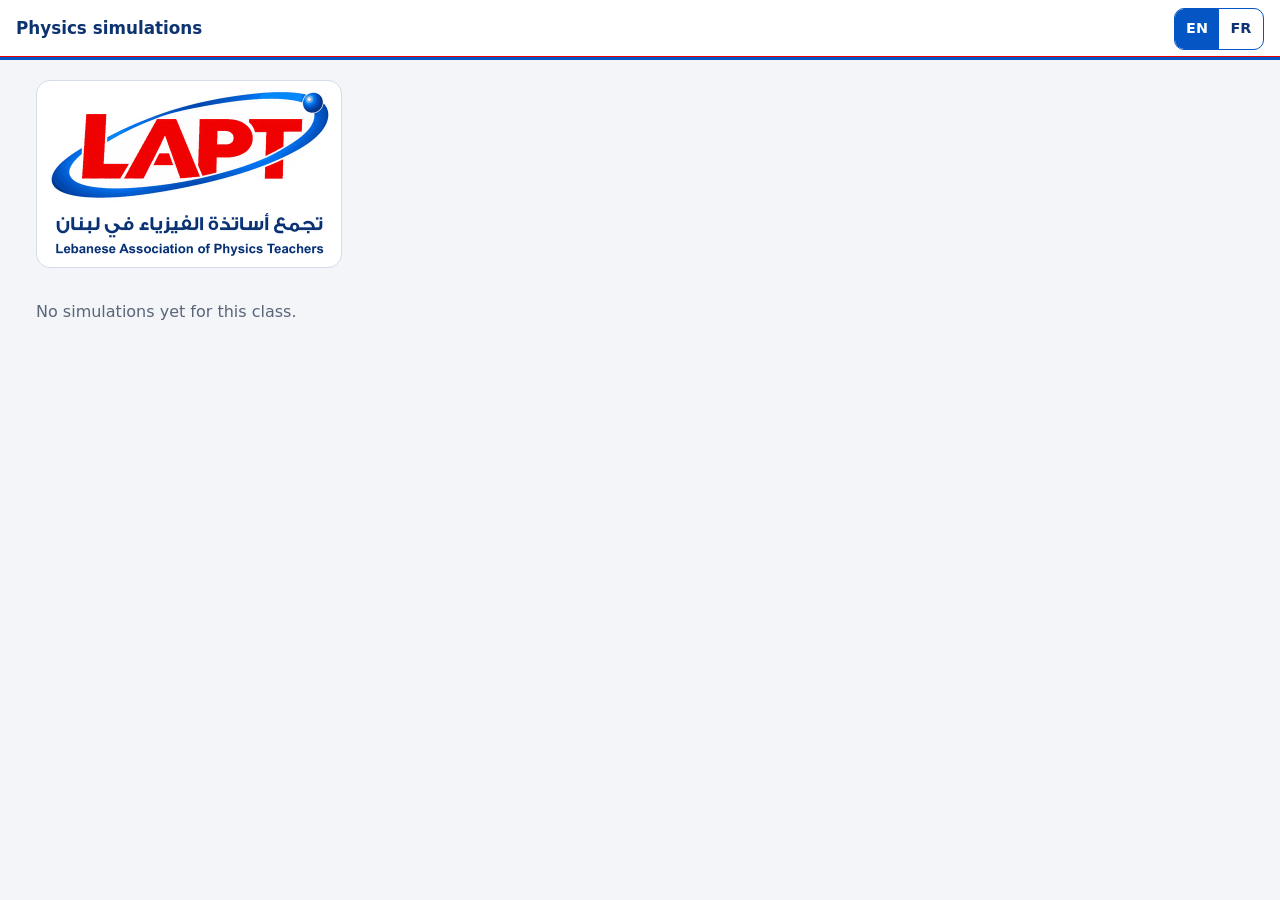
==== index.html @ a6b9be00 "Initial site: shared template, Grade 7 graduated cylinder and balances simulations Co-Authored-By: C" ====
<!doctype html>
<html lang="en" data-root="./">
<head>
  <meta charset="utf-8">
  <meta name="viewport" content="width=device-width, initial-scale=1">
  <meta name="color-scheme" content="light dark">
  <title>LAPT</title>
  <link rel="icon" href="shared/img/icon-192.png">
  <link rel="stylesheet" href="shared/base.css">
  <style>
    .cat { max-width: 1240px; margin: 0 auto; padding: 12px 16px 32px; }
    .cat-sub { margin: 4px 0 16px; color: var(--muted); }
    .class-head { font-size: 1.05rem; margin: 20px 0 10px; display: flex; align-items: baseline; gap: 8px; }
    .class-head .count { color: var(--muted); font-size: 0.85rem; font-weight: 400; }
    .grid { display: grid; gap: 12px; grid-template-columns: repeat(auto-fill, minmax(260px, 1fr)); }
    .sim-card {
      display: grid; grid-template-rows: auto 1fr; text-decoration: none; color: inherit;
      background: var(--surface); border: 1px solid var(--border); border-radius: var(--radius); overflow: hidden;
    }
    .sim-card:hover { border-color: var(--primary); }
    .sim-card img { width: 100%; aspect-ratio: 8 / 5; object-fit: cover; display: block; background: var(--scene-bg); }
    .sim-card .body { padding: 10px 12px 12px; display: grid; gap: 4px; align-content: start; }
    .sim-card h3 { font-size: 1rem; margin: 0; }
    .sim-card .chap { font-size: 0.82rem; color: var(--muted); }
    .sim-card p { margin: 0; font-size: 0.9rem; }
    .badge { justify-self: start; font-size: 0.75rem; padding: 2px 8px; border-radius: 999px; background: var(--accent); color: #ffffff; font-weight: 700; }
    .hero { display: flex; align-items: center; gap: 16px; flex-wrap: wrap; margin: 8px 0 12px; }
    .hero-logo { background: #ffffff; border-radius: 14px; padding: 8px 12px; border: 1px solid var(--border); }
    .hero-logo img { display: block; width: min(280px, 70vw); height: auto; }
    .class-nav { display: flex; gap: 6px; overflow-x: auto; scrollbar-width: none; padding-bottom: 4px; }
    .class-nav a {
      flex: 0 0 auto; min-height: 44px; display: inline-grid; place-items: center; padding: 0 14px;
      border: 1px solid var(--border); border-radius: 999px; background: var(--surface); color: var(--text); text-decoration: none; font-size: 0.92rem;
    }
  </style>
</head>
<body>
  <header class="topbar">
    <h1 data-i18n="cat.title"></h1>
    <div class="lang-toggle" role="group" aria-label="EN | FR">
      <button type="button" data-lang-btn="en">EN</button>
      <button type="button" data-lang-btn="fr">FR</button>
    </div>
  </header>
  <main class="cat">
    <div class="hero">
      <a class="hero-logo" href="https://apt-lb.net"><img src="shared/img/lapt-logo.png" alt="LAPT — تجمع أساتذة الفيزياء في لبنان — Lebanese Association of Physics Teachers"></a>
    </div>
    <nav class="class-nav" id="class-nav"></nav>
    <div id="list"></div>
  </main>

  <script type="module">
    import { addStrings, applyI18n, setLang, getLang, onLangChange, t } from './shared/i18n.js';
    import shared from './shared/strings.js';
    import { CLASSES } from './shared/classes.js';
    import { el } from './shared/controls.js';

    addStrings(shared);
    document.querySelectorAll('[data-lang-btn]').forEach((b) => b.addEventListener('click', () => setLang(b.dataset.langBtn)));

    // Drafts are hidden in the app; open index.html?drafts=1 to review them.
    const showDrafts = new URLSearchParams(location.search).has('drafts');
    let catalog = [];

    function render() {
      const lang = getLang();
      const list = document.getElementById('list');
      const nav = document.getElementById('class-nav');
      list.replaceChildren();
      nav.replaceChildren();
      const visible = catalog.filter((s) => s.status === 'ready' || showDrafts);
      for (const c of CLASSES) {
        const sims = visible.filter((s) => (s.grades || [s.grade]).includes(c.id));
        if (!sims.length) continue;
        nav.append(el('a', { href: `#${c.id}` }, c[lang]));
        list.append(el('h2', { class: 'class-head', id: c.id }, [c[lang], el('span', { class: 'count' }, `(${sims.length})`)]));
        const grid = el('div', { class: 'grid' });
        for (const s of sims) {
          grid.append(el('a', { class: 'sim-card', href: s.path + 'index.html' }, [
            el('img', { src: s.thumb, alt: '', loading: 'lazy' }),
            el('div', { class: 'body' }, [
              s.status === 'draft' ? el('span', { class: 'badge' }, t('cat.draft')) : null,
              el('h3', {}, s.title[lang]),
              el('span', { class: 'chap' }, s.chapter[lang]),
              el('p', {}, s.summary[lang]),
            ]),
          ]));
        }
        list.append(grid);
      }
      if (!list.children.length) list.append(el('p', { class: 'muted' }, t('cat.empty')));
      document.title = `${t('cat.title')} — LAPT`;
    }

    onLangChange(render);
    applyI18n();
    fetch('catalog.json').then((r) => r.json()).then((data) => { catalog = data; render(); }).catch(() => render());
  </script>
</body>
</html>
---- shared/base.css ----
/* LAPT simulations — theme, layout and controls. Colors are tokens; change them here only.
   Brand colors taken from the LAPT logo: red #E60000, blue #0356C4, navy #0D3371. */
:root {
  --brand-red: #e60000;
  --brand-blue: #0356c4;
  --brand-navy: #0d3371;
  --topbar-bg: #ffffff;
  --topbar-ink: #0d3371;
  --bg: #f3f5f9;
  --surface: #ffffff;
  --surface-2: #edf1f7;
  --text: #1a2333;
  --muted: #5a6577;
  --border: #d5dce7;
  --primary: #0356c4;
  --primary-ink: #ffffff;
  --accent: #e60000;
  --good: #1d8a4b;
  --bad: #c0392b;
  --warn: #a86400;
  --focus: #e60000;

  /* Canvas scene colors */
  --scene-bg: #fbfcfe;
  --bench: #c8b799;
  --glass-stroke: #66768e;
  --glass-fill: rgba(170, 200, 230, 0.16);
  --glass-shine: rgba(255, 255, 255, 0.55);
  --scale: #1f2c44;
  --water: #3d8fd6;
  --water-dark: #24679f;
  --oil: #e4bb3c;
  --oil-dark: #b8901b;
  --eye: #1f2c44;
  --sight: #e0662f;
  --thread: #6b6b6b;
  --stone: #8b8073;
  --metal: #9aa4b0;
  --plasticine: #d4524c;
  --lens-ring: #1f2c44;
  --alcohol: #c9d9ef;
  --copybook: #d33c3c;
  --book: #2f6db5;
  --brass: #d9ad4a;
  --brass-dark: #8a6416;
  --brass-ink: #5b3f06;
  --pan-metal: #b9c1cc;
  --balance-body: #a8285f;
  --box: #2b2f36;
  --device: #ebe8df;
  --lcd-bg: #c9dcb8;
  --lcd-ink: #1c2a16;

  --radius: 12px;
  --gap: 12px;
  color-scheme: light;
}

@media (prefers-color-scheme: dark) {
  :root:not([data-theme="light"]) {
    --bg: #0e131b;
    --surface: #171f2a;
    --surface-2: #202a37;
    --text: #e6ebf2;
    --muted: #98a4b6;
    --border: #2d3949;
    --primary: #5b9cf2;
    --primary-ink: #08111f;
    --accent: #ff4d4d;
    --topbar-bg: #0d1d3a;
    --topbar-ink: #ffffff;
    --focus: #ff6b6b;
    --good: #4cc27f;
    --bad: #f07466;
    --warn: #f0b04f;
    --scene-bg: #121924;
    --bench: #4a3f30;
    --glass-stroke: #a3b3ca;
    --glass-fill: rgba(140, 170, 210, 0.10);
    --glass-shine: rgba(255, 255, 255, 0.18);
    --scale: #e0e7f1;
    --water: #4b9fe8;
    --water-dark: #2f7cc0;
    --eye: #e6ebf2;
    --thread: #b0b0b0;
    --lens-ring: #e0e7f1;
    --alcohol: #8fa9cc;
    --pan-metal: #8e97a3;
    --balance-body: #b8336f;
    --box: #0b0d10;
    --device: #4a4f58;
    --lcd-bg: #9fbf8a;
    color-scheme: dark;
  }
}
:root[data-theme="dark"] {
  --bg: #0e131b; --surface: #171f2a; --surface-2: #202a37; --text: #e6ebf2; --muted: #98a4b6;
  --border: #2d3949; --primary: #5b9cf2; --primary-ink: #08111f; --accent: #ff4d4d;
  --topbar-bg: #0d1d3a; --topbar-ink: #ffffff; --focus: #ff6b6b;
  --good: #4cc27f; --bad: #f07466; --warn: #f0b04f; --scene-bg: #121924; --bench: #4a3f30;
  --glass-stroke: #a3b3ca; --glass-fill: rgba(140, 170, 210, 0.10); --glass-shine: rgba(255, 255, 255, 0.18);
  --scale: #e0e7f1; --water: #4b9fe8; --water-dark: #2f7cc0; --eye: #e6ebf2; --thread: #b0b0b0; --lens-ring: #e0e7f1;
  --alcohol: #8fa9cc; --pan-metal: #8e97a3; --balance-body: #b8336f; --box: #0b0d10; --device: #4a4f58; --lcd-bg: #9fbf8a;
  color-scheme: dark;
}

* { box-sizing: border-box; }
html { -webkit-text-size-adjust: 100%; }
body {
  margin: 0;
  background: var(--bg);
  color: var(--text);
  font: 16px/1.45 system-ui, -apple-system, "Segoe UI", Roboto, "Noto Sans", sans-serif;
  overflow-x: hidden;
}
[hidden] { display: none !important; }
:focus-visible { outline: 3px solid var(--focus); outline-offset: 2px; }
.muted { color: var(--muted); }

/* ---------- Top bar ---------- */
.topbar {
  position: sticky; top: 0; z-index: 10;
  display: flex; align-items: center; gap: 8px;
  padding: 6px 16px;
  background: var(--topbar-bg); color: var(--topbar-ink);
  border-bottom: 3px solid var(--brand-blue);
  box-shadow: inset 0 -1px 0 var(--brand-red);
  min-height: 60px;
}
.brand {
  display: inline-grid; place-items: center; flex: 0 0 auto;
  height: 44px; padding: 3px 6px; border-radius: 10px; background: #ffffff;
}
.brand img { height: 36px; width: auto; display: block; }
@media (max-width: 599px) { .topbar .brand.optional { display: none; } }
.topbar h1 { flex: 1; font-size: 1.05rem; line-height: 1.25; margin: 0; font-weight: 650; }
.icon-btn {
  display: inline-grid; place-items: center;
  min-width: 44px; min-height: 44px;
  border: 0; border-radius: 10px; background: transparent; color: inherit;
  font: inherit; font-size: 1.3rem; cursor: pointer; text-decoration: none;
}
.icon-btn:hover { background: color-mix(in srgb, currentColor 12%, transparent); }
.lang-toggle { display: inline-flex; border: 1.5px solid var(--primary); border-radius: 10px; overflow: hidden; }
.lang-toggle button {
  min-width: 44px; min-height: 40px; border: 0; background: transparent; color: inherit;
  font: inherit; font-weight: 650; font-size: 0.9rem; cursor: pointer;
}
.lang-toggle button[aria-pressed="true"] { background: var(--primary); color: var(--primary-ink); }

/* ---------- Tabs ---------- */
.tabs {
  display: flex; flex-wrap: wrap; gap: 6px;
  padding: 10px 16px 0; max-width: 1240px; margin: 0 auto;
}
.tabs button {
  flex: 0 0 auto; min-height: 44px; padding: 0 14px;
  border: 1px solid var(--border); border-radius: 999px;
  background: var(--surface); color: var(--text); font: inherit; font-size: 0.92rem; cursor: pointer;
}
.tabs button[aria-selected="true"] { background: var(--primary); border-color: var(--primary); color: var(--primary-ink); font-weight: 600; }

/* ---------- Layout ---------- */
.layout {
  display: grid; gap: var(--gap);
  padding: 12px 16px 32px; max-width: 1240px; margin: 0 auto;
}
@media (min-width: 880px) {
  .layout { grid-template-columns: minmax(0, 1fr) 380px; align-items: start; }
  .stage { position: sticky; top: 75px; }
}
/* Phone: the scene stays visible while the student scrolls the controls under it */
@media (max-width: 879px) {
  .stage { position: sticky; top: 63px; z-index: 5; box-shadow: 0 6px 12px -8px rgba(0, 0, 0, 0.35); }
  .topbar h1 { font-size: 0.95rem; }
}
.stage {
  background: var(--scene-bg); border: 1px solid var(--border); border-radius: var(--radius);
  padding: 6px; display: grid; place-items: center; min-width: 0;
}
.stage canvas { display: block; touch-action: none; user-select: none; -webkit-user-select: none; }
.panel { display: grid; gap: var(--gap); min-width: 0; }
.card {
  background: var(--surface); border: 1px solid var(--border); border-radius: var(--radius);
  padding: 12px 14px;
}
.card > h2, .card > summary { font-size: 0.82rem; text-transform: uppercase; letter-spacing: 0.06em; color: var(--muted); margin: 0 0 8px; font-weight: 700; }
details.card > summary { cursor: pointer; list-style: none; display: flex; justify-content: space-between; align-items: center; min-height: 32px; margin: 0; }
details.card > summary::after { content: "▾"; font-size: 1rem; }
details.card:not([open]) > summary::after { content: "▸"; }
details.card[open] > summary { margin-bottom: 8px; }
.rotate-hint { display: none; font-size: 0.85rem; color: var(--muted); text-align: center; margin: 4px 0 0; }
@media (orientation: portrait) and (max-width: 600px) { .rotate-hint.wants-wide { display: block; } }

/* ---------- Controls ---------- */
.ctl { display: grid; gap: 6px; margin-bottom: 12px; }
.ctl:last-child { margin-bottom: 0; }
.ctl-head { display: flex; justify-content: space-between; align-items: baseline; gap: 8px; }
.ctl-head label, .ctl-label { font-size: 0.95rem; }
.ctl-value { font-variant-numeric: tabular-nums; font-weight: 650; color: var(--primary); white-space: nowrap; }
.ctl.is-disabled { opacity: 0.5; }
input[type="range"] { width: 100%; height: 44px; margin: 0; accent-color: var(--primary); background: transparent; }
.btn-row { display: flex; flex-wrap: wrap; gap: 8px; }
.btn {
  min-height: 44px; padding: 0 14px; border-radius: 10px; font: inherit; font-size: 0.95rem; cursor: pointer;
  border: 1px solid var(--border); background: var(--surface-2); color: var(--text);
}
.btn:disabled { opacity: 0.45; cursor: not-allowed; }
.btn-primary { background: var(--primary); color: var(--primary-ink); border-color: var(--primary); font-weight: 600; }
.btn-ghost { background: transparent; }
.seg { display: flex; flex-wrap: wrap; gap: 6px; }
.seg button {
  flex: 1 1 auto; min-height: 44px; padding: 0 10px; border-radius: 10px; cursor: pointer; font: inherit; font-size: 0.92rem;
  border: 1px solid var(--border); background: var(--surface-2); color: var(--text);
}
.seg button[aria-checked="true"] { background: var(--primary); color: var(--primary-ink); border-color: var(--primary); font-weight: 600; }
.text-input {
  min-height: 44px; width: 7.5em; padding: 0 10px; border-radius: 10px; font: inherit; font-size: 1.05rem;
  border: 1px solid var(--border); background: var(--surface); color: var(--text); font-variant-numeric: tabular-nums;
}
.input-row { display: flex; align-items: center; gap: 8px; flex-wrap: wrap; }

/* ---------- Measurements ---------- */
.meas { display: grid; grid-template-columns: fit-content(58%) 1fr; gap: 4px 12px; margin: 0; }
.meas dt { color: var(--muted); }
.meas dd { margin: 0; font-weight: 650; font-variant-numeric: tabular-nums; text-align: right; }
.good-text { color: var(--good); }
.warn-text { color: var(--warn); }
.status { padding: 8px 10px; border-radius: 10px; font-size: 0.92rem; background: var(--surface-2); margin-top: 10px; }
.status.good { color: var(--good); }
.status.bad { color: var(--bad); }
.status.warn { color: var(--warn); }
table.data { width: 100%; border-collapse: collapse; font-variant-numeric: tabular-nums; font-size: 0.92rem; margin-top: 10px; }
table.data th, table.data td { padding: 6px 4px; border-bottom: 1px solid var(--border); text-align: right; }
table.data th:first-child, table.data td:first-child { text-align: left; }
table.data th { color: var(--muted); font-weight: 600; }

/* ---------- Activity ---------- */
#activity-body h3 { font-size: 0.95rem; margin: 10px 0 4px; }
#activity-body h3:first-child { margin-top: 0; }
#activity-body p, #activity-body ol { margin: 0 0 6px; }
#activity-body ol { padding-left: 1.3em; }
#activity-body li { margin-bottom: 4px; }
.qa { border: 1px solid var(--border); border-radius: 10px; margin: 6px 0; }
.qa summary { list-style: none; cursor: pointer; padding: 8px 10px; display: grid; gap: 4px; }
.qa-show { font-size: 0.85rem; color: var(--primary); font-weight: 600; }
.qa[open] .qa-show { display: none; }
.qa-a { margin: 0; padding: 0 10px 10px; color: var(--good); }

/* ---------- Info dialog ---------- */
dialog.info {
  width: min(560px, calc(100vw - 32px)); max-height: calc(100vh - 48px);
  border: 1px solid var(--border); border-radius: var(--radius); padding: 0;
  background: var(--surface); color: var(--text);
}
dialog.info::backdrop { background: rgba(0, 0, 0, 0.45); }
.info-head { display: flex; justify-content: space-between; align-items: center; padding: 8px 8px 8px 16px; border-bottom: 1px solid var(--border); }
.info-head h2 { font-size: 1rem; margin: 0; }
#info-body { padding: 8px 16px 16px; }
#info-body h3 { font-size: 0.95rem; margin: 12px 0 4px; }
#info-body ul { padding-left: 1.2em; margin: 0; }
#info-body li { margin-bottom: 4px; }

/* ---------- Chips (e.g. box of standard masses) ---------- */
.chips { display: grid; grid-template-columns: repeat(auto-fill, minmax(64px, 1fr)); gap: 6px; }
.chip {
  min-height: 44px; padding: 0 6px; border-radius: 10px; cursor: pointer; font: inherit; font-size: 0.92rem; font-weight: 600;
  border: 1px solid var(--border); background: var(--surface-2); color: var(--text); font-variant-numeric: tabular-nums;
}
.chip[aria-pressed="true"] { background: var(--brass); border-color: var(--brass-dark); color: var(--brass-ink); }
.chip:disabled { opacity: 0.45; cursor: not-allowed; }
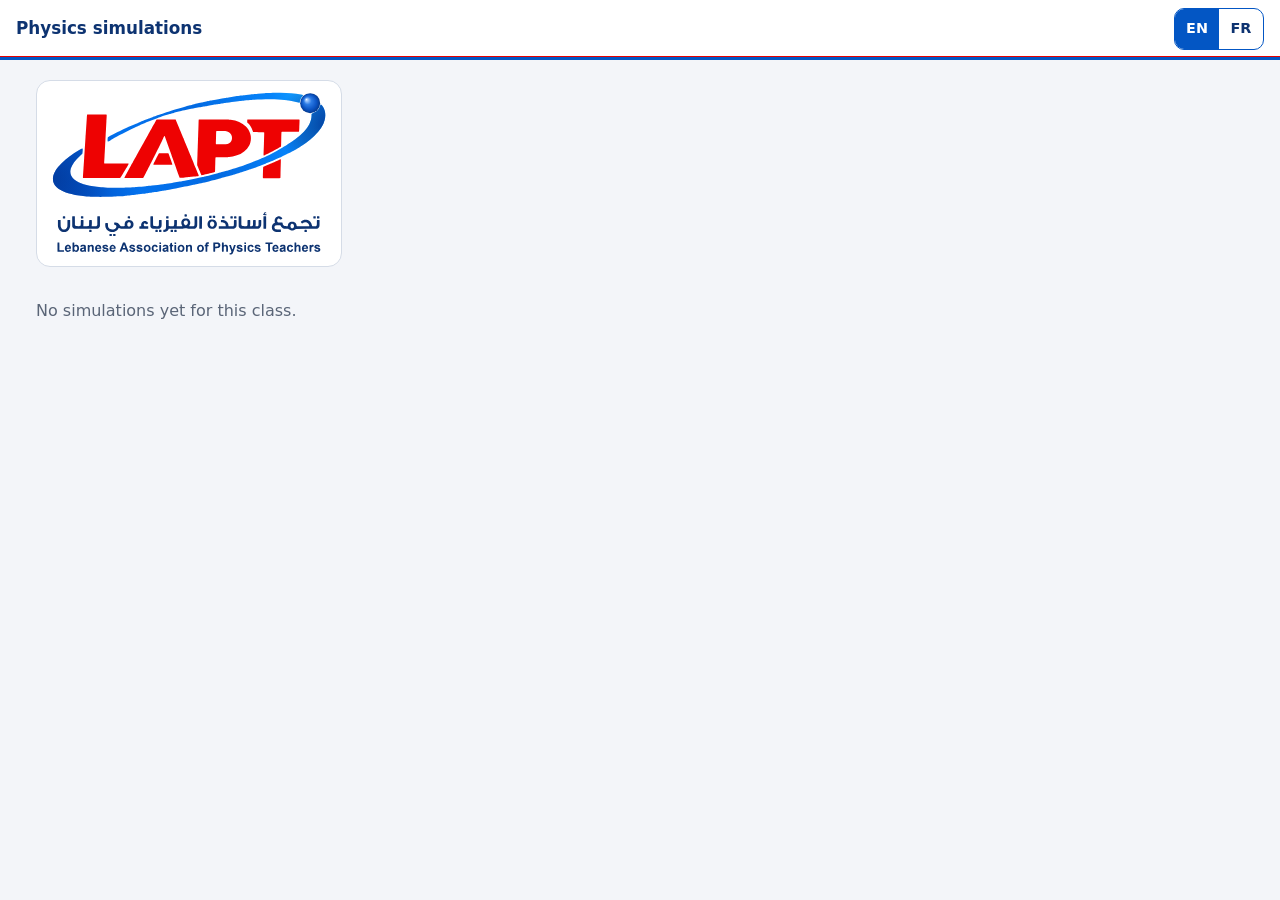
==== commit 1c4a03a4: "Use the official LAPT SVG logos (emblem, full logo, dark-background logo) Co-Authored-By: Claude Opu" ====
--- a/index.html
+++ b/index.html
@@ -27,6 +27,7 @@
     .hero { display: flex; align-items: center; gap: 16px; flex-wrap: wrap; margin: 8px 0 12px; }
     .hero-logo { background: #ffffff; border-radius: 14px; padding: 8px 12px; border: 1px solid var(--border); }
     .hero-logo img { display: block; width: min(280px, 70vw); height: auto; }
+    @media (prefers-color-scheme: dark) { .hero-logo { background: transparent; border-color: transparent; padding-left: 0; } }
     .class-nav { display: flex; gap: 6px; overflow-x: auto; scrollbar-width: none; padding-bottom: 4px; }
     .class-nav a {
       flex: 0 0 auto; min-height: 44px; display: inline-grid; place-items: center; padding: 0 14px;
@@ -44,7 +45,7 @@
   </header>
   <main class="cat">
     <div class="hero">
-      <a class="hero-logo" href="https://apt-lb.net"><img src="shared/img/lapt-logo.png" alt="LAPT — تجمع أساتذة الفيزياء في لبنان — Lebanese Association of Physics Teachers"></a>
+      <a class="hero-logo" href="https://apt-lb.net"><picture><source srcset="shared/img/lapt-logo-dark.svg" media="(prefers-color-scheme: dark)"><img src="shared/img/lapt-logo.svg" alt="LAPT — تجمع أساتذة الفيزياء في لبنان — Lebanese Association of Physics Teachers" width="1108" height="668"></picture></a>
     </div>
     <nav class="class-nav" id="class-nav"></nav>
     <div id="list"></div>
